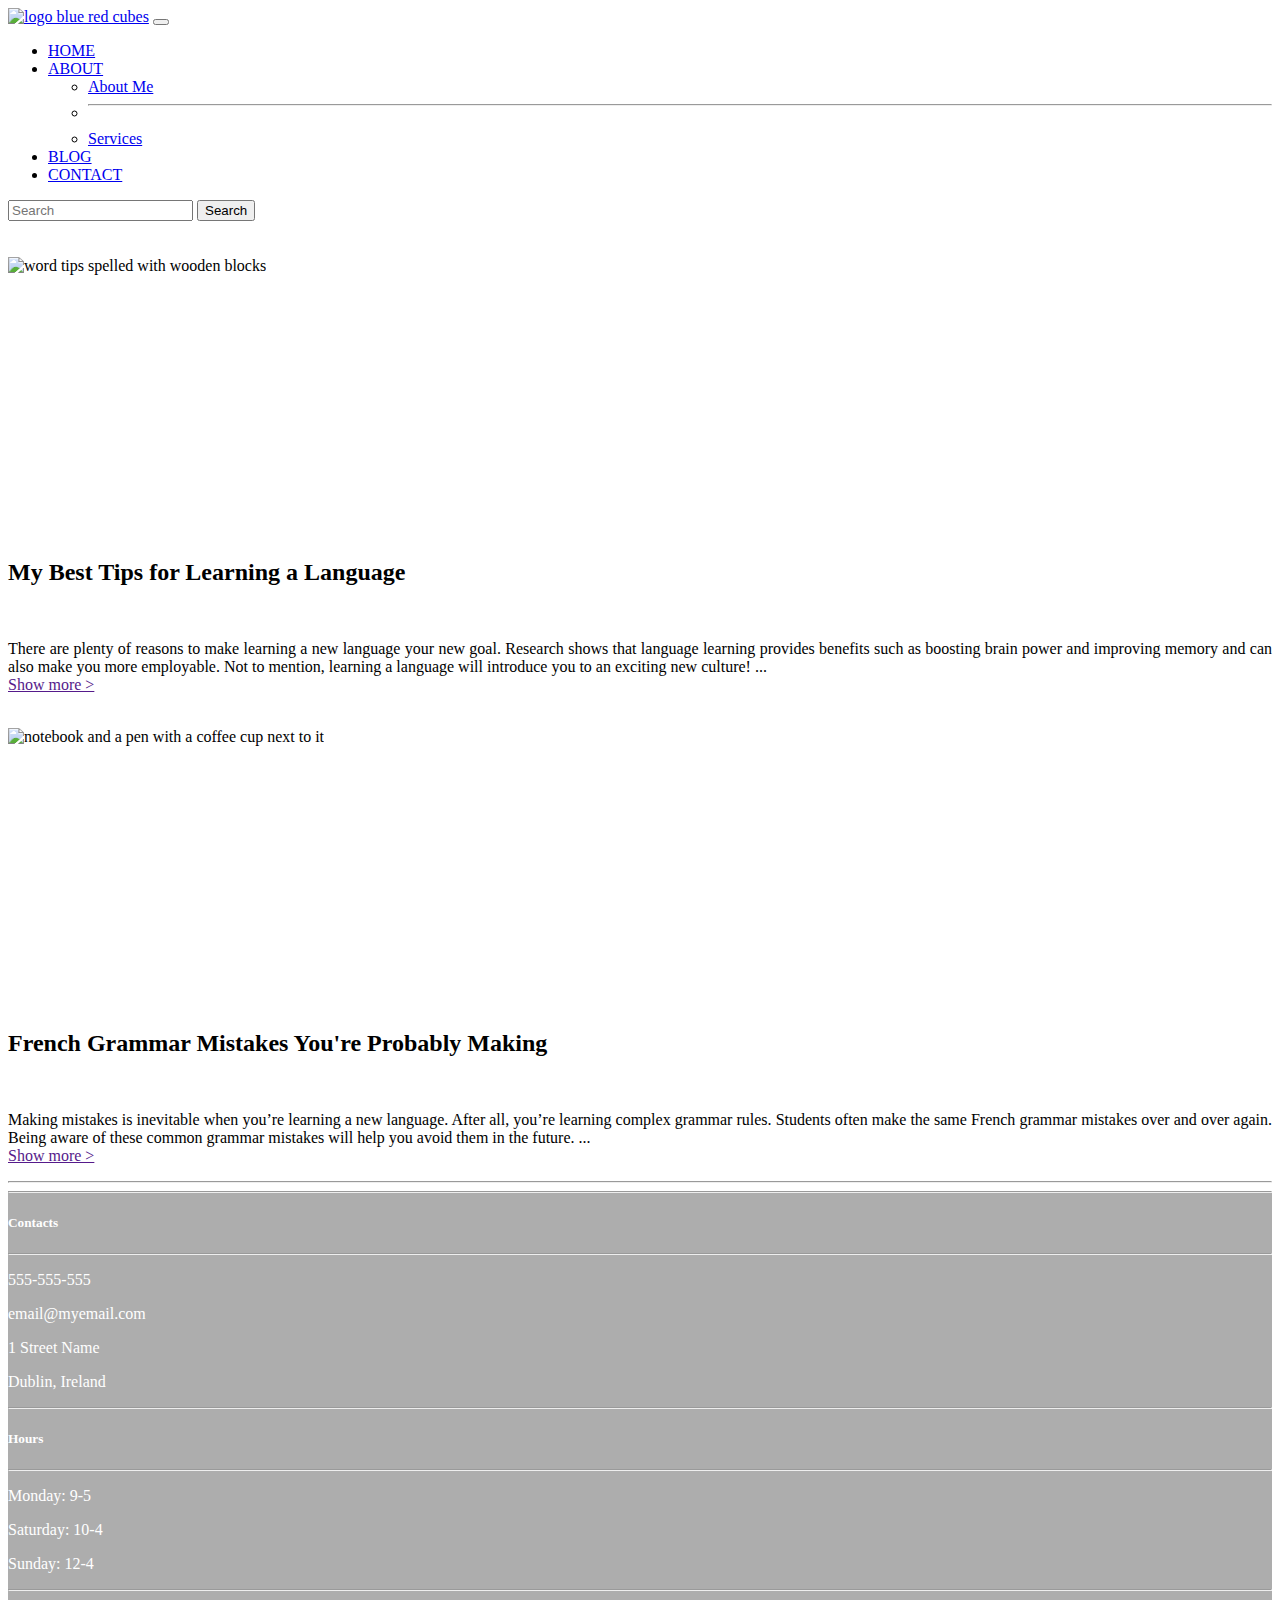
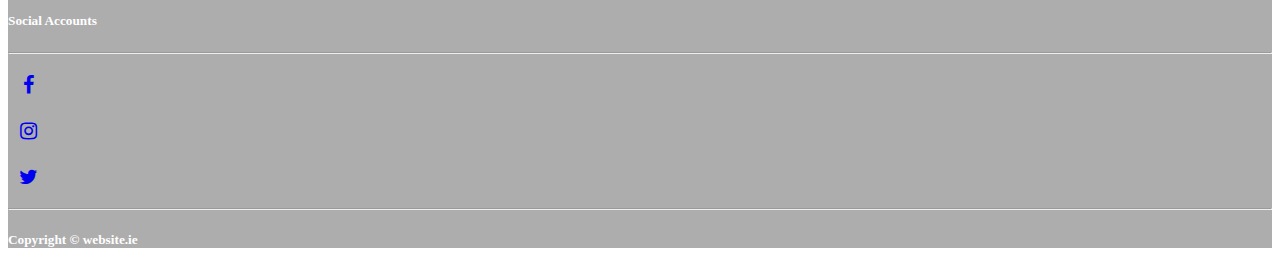
==== blog/index.html @ c0c576b1 "pushing blog index, minor changes to main html, linking directories" ====
<!DOCTYPE html>
<html lang="en">
    <head>
        <meta charset="UTF-8">
        <meta name="description" content="French English language classes">
        <meta name="keywords" content="French,English,Online,Classes,Free,Demo">
        <meta name="viewport" content="width=device-width, initial-scale=1.0">
        <title>Home</title>
        <link rel="icon" type="image/x-icon" href="../images/favicon.ico">
        <link href="https://cdn.jsdelivr.net/npm/bootstrap@5.1.3/dist/css/bootstrap.min.css" rel="stylesheet" integrity="sha384-1BmE4kWBq78iYhFldvKuhfTAU6auU8tT94WrHftjDbrCEXSU1oBoqyl2QvZ6jIW3" crossorigin="anonymous">
        <script src="https://cdn.jsdelivr.net/npm/bootstrap@5.1.3/dist/js/bootstrap.bundle.min.js" integrity="sha384-ka7Sk0Gln4gmtz2MlQnikT1wXgYsOg+OMhuP+IlRH9sENBO0LRn5q+8nbTov4+1p" crossorigin="anonymous"></script>
        <script src="https://ajax.googleapis.com/ajax/libs/jquery/3.6.0/jquery.min.js"></script>
        <link rel="stylesheet" href="https://cdnjs.cloudflare.com/ajax/libs/font-awesome/4.7.0/css/font-awesome.min.css"> <!-- icon library -->
        <link rel="stylesheet" href="../style/style.css"/>
    </head>
    <body>
        <!-- Navigation -->
        <nav class="navbar navbar-expand-lg navbar-light bg-light sticky-top">
            <div class="container-fluid">
                <a class="navbar-brand" href="#"><img class="shake" src="../images/logo.png" alt="logo blue red cubes"></a>
                <button class="navbar-toggler" type="button" data-bs-toggle="collapse" data-bs-target="#navbarSupportedContent" aria-controls="navbarSupportedContent" aria-expanded="false" aria-label="Toggle navigation"> <!-- Navbar for mobile devices -->
                    <span class="navbar-toggler-icon"></span>
                </button>
                <div class="collapse navbar-collapse" id="navbarSupportedContent">
                    <ul class="navbar-nav me-auto mb-2 mb-lg-0"> <!-- Navigation items -->
                        <li class="nav-item">
                            <a class="nav-link" aria-current="page" href="..">HOME</a>
                        </li>
                        <li class="nav-item dropdown">
                            <a class="nav-link dropdown-toggle" href="../about" id="navbarDropdown" role="button" data-bs-toggle="dropdown" aria-expanded="false">ABOUT</a>
                            <ul class="dropdown-menu" aria-labelledby="navbarDropdown">
                                <li><a class="dropdown-item" href="../about/me">About Me</a></li>
                                <li><hr class="dropdown-divider"></li>
                                <li><a class="dropdown-item" href="../about/services">Services</a></li>
                              </ul>
                        </li>
                        <li class="nav-item">
                            <a class="nav-link active" href="#">BLOG</a>
                        </li>
                        <li class="nav-item">
                            <a class="nav-link" href="../contact/">CONTACT</a>
                        </li>
                    </ul>
                    <form class="d-flex">
                        <input class="form-control me-2" type="search" placeholder="Search" aria-label="Search">
                        <button class="btn btn-sm btn-outline-secondary" type="submit">Search</button>
                    </form>
                </div>
            </div>
        </nav>
        <br>
        <!-- Two Column Section -->     
        <div class="container-fluid padding">
            <div class="row padding justify-content-evenly">
                <div class="col-md-12 col-lg-5 border">
                    <div class="img-hover-zoom">
                        <br><img src="../images/tips.jpg" class="img-fluid rounded mx-auto d-block shadow-sm" alt="word tips spelled with wooden blocks">
                    </div>
                    <h2 class="text-center">My Best Tips for Learning a Language</h2><br>
                        <dl class="text-expand">
                            There are plenty of reasons to make learning a new language your new goal.
                            Research shows that language learning provides benefits such as boosting brain power and improving memory and can also make you more employable.
                            Not to mention, learning a language will introduce you to an exciting new culture!
                            <br><br>
                            <dt>Make a study plan</dt>
                                <br><dd>
                                    Your first step to learning a new language should be making a plan to study.
                                    Whether you try to do 10 minutes each morning before work or plan for a longer 30-minute or one-hour study session at the end of the day, make sure that you get your goals down on paper – you’ll be much more likely to stick to them!
                                    Get a planner to keep track of your study time or print a calendar to hang on your wall and you’ll be well on your way to picking up a new language.
                                <br><br></dd>
                            <dt>Practice every day</dt>
                                <br><dd>
                                    While a common misconception is that we don’t have time in the day for language learning, it’s always possible to find time!
                                    Try to practice every day, whether that’s reading a foreign-language newspaper each morning or listening to music in your chosen language as you work.
                                    If you’re learning with the help of an app like Duolingo or Lingodeer, you can also get notifications reminding you to practice every day at the same time!
                                    Making language learning a habit is the perfect way to make fast progress.
                                <br><br></dd>
                            <dt>Focus on all four language skills</dt>
                                <br><dd>
                                    When it comes to learning a language, all four of the main skills are equally important: listening, reading, speaking, and writing.
                                    It can be easy to neglect speaking or writing in favour of watching a YouTube video or reading an example text in your chosen language, but make sure that you spend time concentrating on all of these skills.
                                    Try writing a journal entry at the end of each week summarising what you did, or read foreign-language texts aloud instead of in your head..
                                <br><br></dd>
                            <dt>Have real conversations</dt>
                                <br><dd>
                                    If you want to make speedier progress with your language, the best way to do it is to chat with others.
                                    While it might not be possible to meet a language-learning group in your local area, there are plenty of online meet-ups where you can chat with native speakers or other learners.
                                    This way, you’ll get valuable pronunciation practice, as well as learning new words.
                                <br><br></dd>
                            <dt>Immerse yourself</dt>
                                <br><dd>
                                    If you’re committed to language learning, make sure you’re seeing and hearing the language every day.
                                    There are a few simple ways to do this: put post-it notes on objects around your house with vocab translations and test yourself as you go about your day, or put subtitles on your favourite shows so that even when you’re not studying, you’re still seeing new words.
                                <br><br></dd>
                            <dt>Learn on-the-go</dt>
                                <br><dd>
                                    A busy lifestyle is no excuse to stop learning a language!
                                    Take advantage of all the time in your day, even if you’re travelling to work or university.
                                    Carry flashcards around so you can remind yourself of tricky vocab on-the-go, or try a podcast to improve your listening skills.
                                <br><br></dd>
                            <dt>Challenge yourself</dt>
                                <br><dd>
                                    As with any new skill, it can be hard to stay motivated through your language-learning journey.
                                    It’s important to set attainable goals, but try to challenge yourself to reach that next level, whether that’s watching a whole episode of a foreign-language TV show without subtitles or gaining certification.
                                    However you choose to learn a language, these tips will help you make the most of your study time.
                                    If you want to take your skills to the next level, consider a language study holiday, where you’ll learn from native speakers and get to immerse yourself in a new culture!
                                <br><br></dd>
                        </dl>
                </div>
                <div class="col-md-12 col-lg-5 border">
                    <div class="img-hover-zoom">
                        <br><img src="../images/notebook.jpg" class="img-fluid rounded mx-auto d-block shadow-sm" alt="notebook and a pen with a coffee cup next to it">
                    </div>
                    <h2 class="text-center">French Grammar Mistakes You're Probably Making</h2><br>
                    <dl class="text-expand">
                        Making mistakes is inevitable when you’re learning a new language.
                        After all, you’re learning complex grammar rules.
                        Students often make the same French grammar mistakes over and over again.
                        Being aware of these common grammar mistakes will help you avoid them in the future.
                        <br><br>
                        <dt>Greetings</dt>
                            <br><dd>
                                In English, when you greet someone in the early morning hours, you typically say “Good morning.”
                                This English greeting doesn’t translate literally in French.
                                In fact, the phrase <i>“Bon matin”</i> does not actually exist in the French language. Rather, one would simply say <i>“Bonjour!”</i> when greeting someone.
                            <br><br></dd>
                        <dt>Agreements</dt>
                            <br><dd>
                                Remember to make adjectives properly agree with feminine or plural nouns.
                                For example, the adjective <i>“amusant“</i> (funny) would be changed to <i>“amusante”</i> in the feminine singular and <i>“amusantes"</i> in the feminine plural.
                                <br><br>In English, adjectives don’t usually change based on the gender or number, so it’s easy for students to forget this important French grammar rule.
                            <br><br></dd>
                        <dt>Articles</dt>
                            <br><dd>
                                When it comes to learning a language, all four of the main skills are equally important: listening, reading, speaking, and writing.
                                It can be easy to neglect speaking or writing in favour of watching a YouTube video or reading an example text in your chosen language, but make sure that you spend time concentrating on all of these skills.
                                Try writing a journal entry at the end of each week summarising what you did, or read foreign-language texts aloud instead of in your head..
                            <br><br></dd>
                        <dt>Prepositions</dt>
                            <br><dd>
                                Remember to use the correct preposition and include the appropriate article contraction when necessary.
                                In theory, French prepositions are easier than English prepositions because there are fewer of the most common ones.
                                <br><br>For example, <i>“De”</i> translates to “of” or “from”, and <i>“à”</i> translates to “to,” “at,” and sometimes other related location or movement prepositions.
                                <br><br>A few places to watch out are when you’re talking about playing musical instruments <i>(Je joue d’un instrument)</i> and sports <i>(Je joue à un sport)</i>.
                                <br><br>Also, be extra careful with those pesky articles! Relevant contractions include <i>“du” (“de” + “le”), “des” (“de” + “les”), “au” (“à” + “le”)</i> and <i>“aux” (“à” + “les”). “De”, “la”</i>, and <i>“à la” do not contract</i>.
                            <br><br></dd>
                        <dt>Negative Articles</dt>
                            <br><dd>
                                Use <i>“il n’y a pas de”</i> rather than <i>“il y a pas de”</i>.
                                When using <i>“de”</i> or <i>“de”</i> + an article in the negative, remember that French has lots of exceptions! This is one of them.
                                <br><br>If there is zero of something, take out the article. For example, someone could say <i>“Il y a du pain sur la table”</i> (There is bread on the table).
                                In the negative, this would become <i>“Il n’y a pas de pain sur la table”</i> not <i>“Il n’y a pas du pain sur la table”</i>.
                            <br><br></dd>
                        <dt>Conjugated Verbs</dt>
                            <br><dd>
                                Remember to conjugate your verbs. While we do this in the English language, it’s not as much or in as much detail as French-speakers.
                                <br><br>This is especially important when you’re writing because all those silent final consonants and vowels need attention.
                                <br><br>The singular forms are the most similar in present tense, but are not always spelled the same, so watch out!
                            <br><br></dd>
                        <dt>Subjunctive Verbs</dt>
                            <br><dd>
                                The subjunctive is one of the most difficult verbs in French, if not the most difficult because we don’t use it often in English. Many of us anglophones aren’t even aware of the fact that we use it at all.
                                <br><br>The first step is to understand the situations in which it is used, and then practice, observe, and correct oneself. Then practice some more, and observe some more, and correct oneself more.
                                <br><br>Give yourself time to perfect this French grammar rule, but also insist on understanding and using it correctly. Gradually, you will be able to use it successfully.
                            <br><br></dd>
                    </dl>
                </div>
            </div>
        </div>
        <!-- Footer --> 
        <hr class="my-4">
        <footer>
            <div class="container-fluid padding">
            <div class="row text-center">
                <div class="col-md-4">
                    <hr class="light">
                    <h5>Contacts</h5>
                    <hr class="light">
                    <p>555-555-555</p>
                    <p>email@myemail.com</p>
                    <p>1 Street Name</p>
                    <p>Dublin, Ireland</p>
                </div>
                <div class="col-md-4">
                    <hr class="light">
                    <h5>Hours</h5>
                    <hr class="light">
                    <p>Monday: 9-5</p>
                    <p>Saturday: 10-4</p>
                    <p>Sunday: 12-4</p>
                </div>
                <div class="col-md-4">
                    <hr class="light">
                    <h5>Social Accounts</h5>
                    <hr class="light">
                    <p><a href="https://www.facebook.com" target="_blank" class="fa fa-facebook"></a></p>
                    <p><a href="https://www.instagram.com" target="_blank" class="fa fa-instagram"></a></p>
                    <p><a href="https://twitter.com" target="_blank" class="fa fa-twitter"></a></p>
                </div>
                <div class="col-12">
                    <hr class="light">
                    <h5>Copyright © website.ie</h5>
                </div>
            </div>
            </div>
        </footer>
        <script src="../script/script.js"></script>
    </body>
</html>
---- style/style.css ----
/* social media icons */
.fa{ 
    padding: 5px;
    font-size: 20px;
    width: 30px;
    text-align: center;
    text-decoration: none;
    border-radius: 50%;
}
.fa-facebook:hover,
.fa-instagram:hover,
.fa-twitter:hover{
    color:#d5d5d5;
}

/* logo shake */
.shake:hover{
    animation: shake 0.5s; 
    animation-iteration-count: infinite; 
  }
  @keyframes shake {
    0% { transform: translate(1px, 1px) rotate(0deg); }
    10% { transform: translate(-1px, -2px) rotate(-1deg); }
    20% { transform: translate(-3px, 0px) rotate(1deg); }
    30% { transform: translate(3px, 2px) rotate(0deg); }
    40% { transform: translate(1px, -1px) rotate(1deg); }
    50% { transform: translate(-1px, 2px) rotate(-1deg); }
    60% { transform: translate(-3px, 1px) rotate(0deg); }
    70% { transform: translate(3px, 1px) rotate(-1deg); }
    80% { transform: translate(-1px, -1px) rotate(1deg); }
    90% { transform: translate(1px, 2px) rotate(0deg); }
    100% { transform: translate(1px, -2px) rotate(-1deg); }
  }

footer{
    background-color:#adadad;
    color:white;
}

/*text-expand*/
.morecontent span {
  display: none;
}
.morelink {
  display: block;
}

/*blog article image zoom*/
.img-hover-zoom{
  height: 300px;
  overflow: hidden;
}
.img-hover-zoom img {
  transition: transform .5s ease;
}
.img-hover-zoom:hover img {
  transform: scale(1.5);
}

/*blog article text align*/
dl.text-expand{
  text-align:justify;
}

































































.user-content p {
    margin-top: 5px;
    font-size: 13px
}
    


video {
  max-width: 100%;
  height: auto;
}
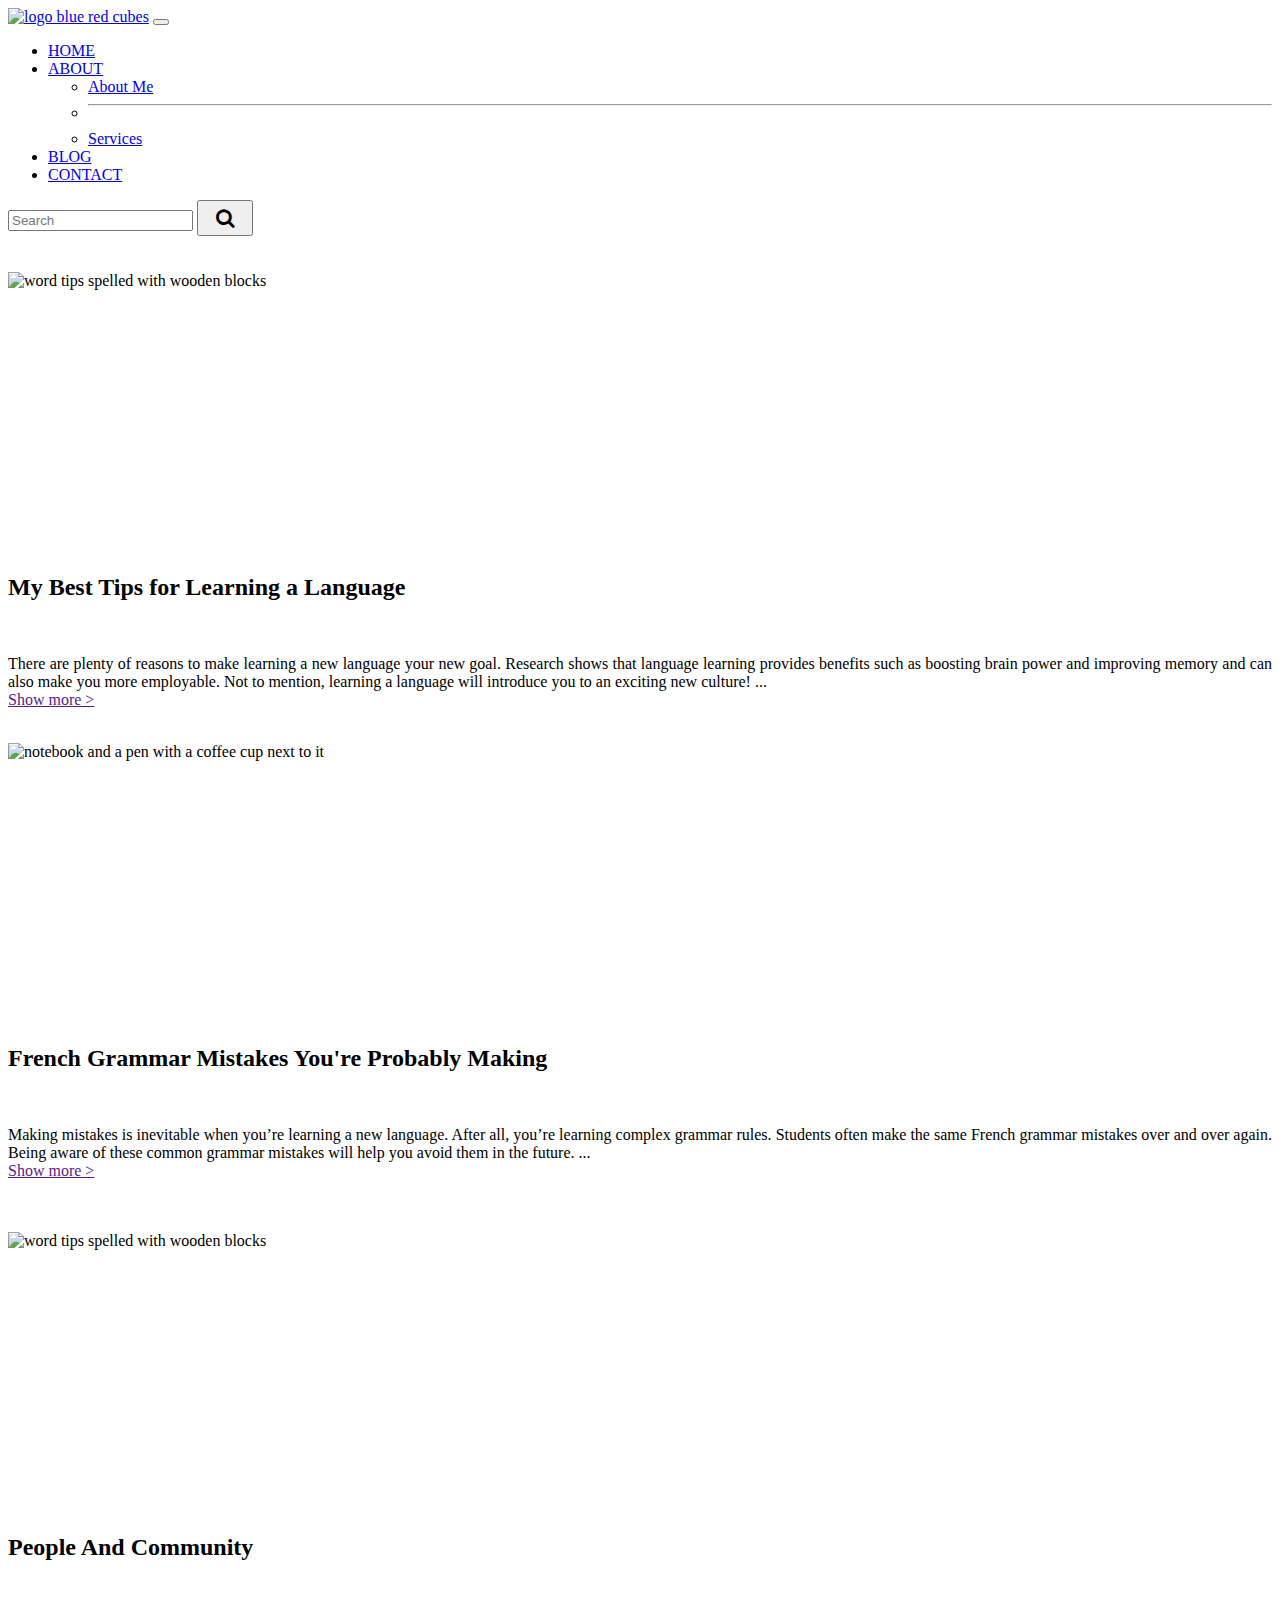
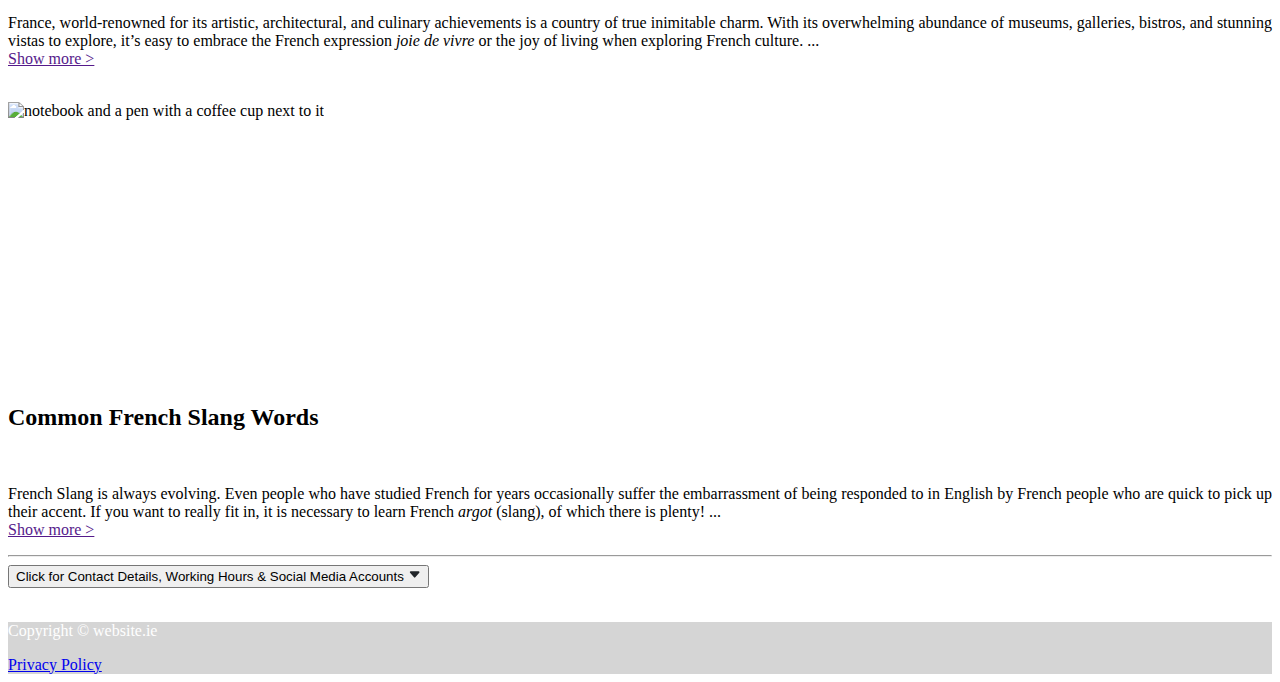
==== commit a67ac786: "moving js to the bottom" ====
--- a/blog/index.html
+++ b/blog/index.html
@@ -5,19 +5,19 @@
         <meta name="description" content="French English language classes">
         <meta name="keywords" content="French,English,Online,Classes,Free,Demo">
         <meta name="viewport" content="width=device-width, initial-scale=1.0">
-        <title>Home</title>
+        <title>Blog</title>
         <link rel="icon" type="image/x-icon" href="../images/favicon.ico">
+        <!-- Bootstrap -->
         <link href="https://cdn.jsdelivr.net/npm/bootstrap@5.1.3/dist/css/bootstrap.min.css" rel="stylesheet" integrity="sha384-1BmE4kWBq78iYhFldvKuhfTAU6auU8tT94WrHftjDbrCEXSU1oBoqyl2QvZ6jIW3" crossorigin="anonymous">
-        <script src="https://cdn.jsdelivr.net/npm/bootstrap@5.1.3/dist/js/bootstrap.bundle.min.js" integrity="sha384-ka7Sk0Gln4gmtz2MlQnikT1wXgYsOg+OMhuP+IlRH9sENBO0LRn5q+8nbTov4+1p" crossorigin="anonymous"></script>
-        <script src="https://ajax.googleapis.com/ajax/libs/jquery/3.6.0/jquery.min.js"></script>
         <link rel="stylesheet" href="https://cdnjs.cloudflare.com/ajax/libs/font-awesome/4.7.0/css/font-awesome.min.css"> <!-- icon library -->
+        <link href="https://unpkg.com/aos@2.3.1/dist/aos.css" rel="stylesheet"> <!-- AOS Library -->
         <link rel="stylesheet" href="../style/style.css"/>
     </head>
     <body>
         <!-- Navigation -->
         <nav class="navbar navbar-expand-lg navbar-light bg-light sticky-top">
             <div class="container-fluid">
-                <a class="navbar-brand" href="#"><img class="shake" src="../images/logo.png" alt="logo blue red cubes"></a>
+                <a class="navbar-brand" href="#"><img class="shake" src="../images/logo.webp" alt="logo blue red cubes"></a>
                 <button class="navbar-toggler" type="button" data-bs-toggle="collapse" data-bs-target="#navbarSupportedContent" aria-controls="navbarSupportedContent" aria-expanded="false" aria-label="Toggle navigation"> <!-- Navbar for mobile devices -->
                     <span class="navbar-toggler-icon"></span>
                 </button>
@@ -27,7 +27,7 @@
                             <a class="nav-link" aria-current="page" href="..">HOME</a>
                         </li>
                         <li class="nav-item dropdown">
-                            <a class="nav-link dropdown-toggle" href="../about" id="navbarDropdown" role="button" data-bs-toggle="dropdown" aria-expanded="false">ABOUT</a>
+                            <a class="nav-link dropdown-toggle" href="#" id="navbarDropdown" role="button" data-bs-toggle="dropdown" aria-expanded="false">ABOUT</a>
                             <ul class="dropdown-menu" aria-labelledby="navbarDropdown">
                                 <li><a class="dropdown-item" href="../about/me">About Me</a></li>
                                 <li><hr class="dropdown-divider"></li>
@@ -38,23 +38,23 @@
                             <a class="nav-link active" href="#">BLOG</a>
                         </li>
                         <li class="nav-item">
-                            <a class="nav-link" href="../contact/">CONTACT</a>
+                            <a class="nav-link" href="../contact">CONTACT</a>
                         </li>
                     </ul>
                     <form class="d-flex">
-                        <input class="form-control me-2" type="search" placeholder="Search" aria-label="Search">
-                        <button class="btn btn-sm btn-outline-secondary" type="submit">Search</button>
+                        <input class="form-control mr-sm-2" type="search" placeholder="Search" aria-label="Search">
+                        <button class="btn btn-sm btn-outline-secondary" type="submit"><i class="fa fa-search"></i></button>
                     </form>
                 </div>
             </div>
-        </nav>
-        <br>
+            </nav>
+            <br>
         <!-- Two Column Section -->     
-        <div class="container-fluid padding">
+        <div class="container-fluid">
             <div class="row padding justify-content-evenly">
                 <div class="col-md-12 col-lg-5 border">
                     <div class="img-hover-zoom">
-                        <br><img src="../images/tips.jpg" class="img-fluid rounded mx-auto d-block shadow-sm" alt="word tips spelled with wooden blocks">
+                        <br><img src="../images/tips.webp" class="img-fluid rounded mx-auto d-block shadow-sm" alt="word tips spelled with wooden blocks">
                     </div>
                     <h2 class="text-center">My Best Tips for Learning a Language</h2><br>
                         <dl class="text-expand">
@@ -109,7 +109,7 @@
                 </div>
                 <div class="col-md-12 col-lg-5 border">
                     <div class="img-hover-zoom">
-                        <br><img src="../images/notebook.jpg" class="img-fluid rounded mx-auto d-block shadow-sm" alt="notebook and a pen with a coffee cup next to it">
+                        <br><img src="../images/notebook.webp" class="img-fluid rounded mx-auto d-block shadow-sm" alt="notebook and a pen with a coffee cup next to it">
                     </div>
                     <h2 class="text-center">French Grammar Mistakes You're Probably Making</h2><br>
                     <dl class="text-expand">
@@ -167,43 +167,210 @@
                 </div>
             </div>
         </div>
+        <br>
+        <div class="container-fluid">
+            <div class="row padding justify-content-evenly">
+                <div class="col-md-12 col-lg-5 border">
+                    <div class="img-hover-zoom">
+                        <br><img src="../images/community.webp" class="img-fluid rounded mx-auto d-block shadow-sm" alt="word tips spelled with wooden blocks">
+                    </div>
+                    <h2 class="text-center">People And Community</h2><br>
+                        <dl class="text-expand">
+                            France, world-renowned for its artistic, architectural, and culinary achievements is a country of true inimitable charm.
+                            With its overwhelming abundance of museums, galleries, bistros, and stunning vistas to explore, it’s easy to embrace the French expression <i>joie de vivre</i> or the joy of living when exploring French culture.
+                            <br><br>
+                            <dt>Official Language</dt>
+                                <br><dd>
+                                    French is the official language of France, but local languages are also spoken: Provencal, Breton, Catalan, Corsican, Occitan, Basque, Alsatian and Flemish.
+                                <br><br></dd>
+                            <dt>Communication Style</dt>
+                                <br><dd>
+                                    French people love talking about politics, even teenagers.
+                                    You’ll witness people getting into animated debates about politics but still remaining close friends afterward.
+                                    During conversations or debates, it is common in French culture for people to give their own perspective or interrupt the speaker to share their own anecdotes.
+                                    This is not viewed as rude or impolite. French people also often take part in protests <i>(les manif)</i> and there are hundreds organized all year long to show dissatisfaction or express demands.
+                                    <br><br>When greeting each other, French people kiss on the cheeks <i>(faire la bise)</i> to say hello, but only in certain situations with friends and family members.
+                                    Two men might do so or only shake hands. In French culture, people do not kiss others who have not been presented as a close relative or acquaintance of one’s family.
+                                <br><br></dd>
+                            <dt>Family Dynamic</dt>
+                                <br><dd>
+                                    French people like to laugh and joke with everybody.
+                                    Showing feelings, expressing satisfaction and gratitude are customary in French culture.
+                                    It is typical in French families for family members to talk about themselves and ask for advice.
+                                    Dinner time is a very important family gathering in French culture.
+                                    It is often the occasion for all family members to share about their day and discuss the news.
+                                    <br><br>French parents monitor their child’s social life and school results.
+                                    Children are often required to ask permission to go out and to say where they are going, with whom and to respect a curfew.
+                                <br><br></dd>
+                            <dt>Teenage Life in France</dt>
+                                <br><dd>
+                                    Because schools place a heavy emphasis on academics, few extracurricular activities are offered during the week.
+                                    However, limited sports and drama opportunities are available.
+                                    Soccer and Rugby are popular. French teens, like most teens, enjoy socializing by going to the movies or getting together at each other’s homes or in local cafés.
+                                    Soccer and basketball are common hobbies for French teenagers.
+                                <br><br></dd>
+                            <dt>French Cuisine</dt>
+                                <br><dd>
+                                    Food is very important to the French culture.
+                                    When they are not eating, they enjoy talking about food, which is delicious and prepared with great care.
+                                    French enjoy a wide variety of cheeses, as well as local specialties like foie gras (liver paté), escargots de Bourgogne (snails), crêpes, and cassoulet.
+                                    French pastries and cheeses are also famous around the world.
+                                    <br><br>In French culture, there are three main meals: breakfast is the smallest meal of the day and consists of coffee, tea, or hot chocolate with toast, butter, marmalade, and sometimes cereal.
+                                    A very light meal, the goûter is very often available after school for children.
+                                    It’s made of bread, butter, chocolate and juice.
+                                    Dinner is the most important meal. The whole family eats and socializes together, between 7 p.m. and 9 p.m.
+                                    Lunch and dinner are warm meals and consist of three or four dishes served one after another: first course (soup or salad), main course (meat or fish and vegetables), cheese and/or dessert.
+                                    <br><br>The French observe certain table manners such as not helping yourself before having been invited to do so, not leaving the table before the end of the meal, and helping to clear the table and wash the dishes.
+                                <br><br></dd>
+                        </dl>
+                </div>
+                <div class="col-md-12 col-lg-5 border">
+                    <div class="img-hover-zoom">
+                        <br><img src="../images/dictionary.webp" class="img-fluid rounded mx-auto d-block shadow-sm" alt="notebook and a pen with a coffee cup next to it">
+                    </div>
+                    <h2 class="text-center">Common French Slang Words</h2><br>
+                    <dl class="text-expand">
+                        French Slang is always evolving.
+                        Even people who have studied French for years occasionally suffer the embarrassment of being responded to in English by French people who are quick to pick up their accent.
+                        If you want to really fit in, it is necessary to learn French <i>argot</i> (slang), of which there is plenty!
+                        <br><br>
+                        <dt>Chanmé/e</dt>
+                            <br><dd>
+                                Many modern French slang words come from other words having been inverted.
+                                This rings true here with <i>chanmé</i>, which came from <i>méchant</i>, meaning badly behaved or "wicked" and ordinarily used to describe a child.
+                                You will hear Parisians using it to mean "wicked" in the modernised, positive sense of the word.
+                                This is an easy one to slip into conversation without sounding too forced.
+                            <br><br></dd>
+                        <dt>Chiant/e</dt>
+                            <br><dd>
+                                This can be used in numerous ways, but it certainly is not a pleasant word.
+                                It is basically used to describe anything that is a pain in the ass, be that a person or a situation.
+                            <br><br></dd>
+                        <dt>Bouffer</dt>
+                            <br><dd>
+                                This verb can be used to mean "to eat", but more in the sense of "to scarf".
+                                With all the culinary delights of France, this word is sure to be useful! ("La bouffe" can also be used as a noun to mean "food".)
+                            <br><br></dd>
+                        <dt>Oklm</dt>
+                            <br><dd>
+                                This phonetic acronym of the phrase au calme was made popular by French rapper Booba with his 2014 single.
+                                It is used by young people to describe something that is "cool" or "chilled", in the "hip" sense of the word.
+                                If you start following French people on Instagram, you will start to see it crop up more and more in captions.
+                            <br><br></dd>
+                        <dt>Laisse tomber</dt>
+                            <br><dd>
+                                This expression roughly translates to "let it go", or "just forget it".
+                                It is not a particularly aggressive phrase and is used in unimportant situations.
+                                For example, if you were struggling to understand someone and they had already repeated themselves numerous times, they may eventually tell you to <i>laisse tomber</i>.
+                            <br><br></dd>
+                        <dt>Avoir le seum</dt>
+                            <br><dd>
+                                This is a way to express that you are unhappy about something or, perhaps more accurately, "pissed" about something.
+                                This is true Parisian slang, and you will definitely impress people by dropping this into conversation.
+                                Most people of older generations will not have even heard of this expression.
+                            <br><br></dd>
+                        <dt>Mec</dt>
+                            <br><dd>
+                                Translates to "guy" in a general sense, as a more casual way of describing a man, but is also commonly used to describe a boyfriend.
+                            <br><br></dd>
+                        <dt>Une clope</dt>
+                            <br><dd>
+                                The French are known for being a nation of smokers, so it likely that at some point during your stay, you may be asked if you have a spare <i>clope</i>, which is the slang word for a cigarette.
+                                The equivalent for us might be "a smoke" or "a cig".
+                            <br><br></dd>
+                        <dt>Mytho</dt>
+                            <br><dd>
+                                Another insult that you may hear thrown about more often than you might think, <i>mytho</i> is an abbreviation of <i>mythomana</i>, literally meaning "a compulsive liar", commonly used to describe someone who has been known to exaggerate the truth, often with the intent to make himself sound better.
+                            <br><br></dd>
+                        <dt>Wesh</dt>
+                            <br><dd>
+                                <i>Wesh</i>, or <i>wech</i>, is a slang greeting, used by most young people in an ironic way.
+                                It comes from the <i>banlieues</i> (suburbs) of Paris and originally came from rappers, who used the term to greet their "crew".
+                                If you say this to a group of French people, you may well be laughed at, but it is certainly usable in texts or Facebook messages, in the same way we use "yo".
+                            <br><br></dd>
+                        <dt>Frais/fraîche</dt>
+                            <br><dd>
+                                This is used exactly the same was as it is in English.
+                                Literally, <i>frais</i> means "fresh" and will be used to describe food, but the younger generation also uses it to describe things that they deem "cool".
+                                Certain people you will hear using it completely seriously, while others now use it with a little more irony, just like in English.
+                            <br><br></dd>
+                        <dt>Kiffer</dt>
+                            <br><dd>
+                                A great, easy verb to throw into everyday conversation and a good way to pay someone a compliment, <i>kiffer</i> is another way of expressing that you like something, in a much less formal way.
+                                Using this would be like saying that you "dig" something.
+                                Occasionally replacing <i>aimer</i> with <i>kiffer</i> will be sure to make you sound like a local among young people.
+                            <br><br></dd>
+                        <dt>Frérot</dt>
+                            <br><dd>
+                                As mentioned in a previous example, <i>frérot</i> literally means "little brother", but it is used as we would use "bro" and not restricted to biological brothers.
+                                It is usually used affectionately among friends, but can be heard between "cool young men" on the street.
+                                You may consider using with a hint of irony, particularly as a non-native French speaker!
+                            <br><br></dd>
+                        <dt>Bosser</dt>
+                            <br><dd>
+                                This is an informal version of the verb "to work", i.e. <i>travailler</i>.
+                                Of course, you would not use it in conversation with your boss, but certainly among friends; it makes your French sound very authentic.
+                            <br><br></dd>
+                    </dl>
+                </div>
+            </div>
+        </div>
         <!-- Footer --> 
-        <hr class="my-4">
+        <hr>
         <footer>
-            <div class="container-fluid padding">
-            <div class="row text-center">
-                <div class="col-md-4">
-                    <hr class="light">
-                    <h5>Contacts</h5>
-                    <hr class="light">
-                    <p>555-555-555</p>
-                    <p>email@myemail.com</p>
-                    <p>1 Street Name</p>
-                    <p>Dublin, Ireland</p>
-                </div>
-                <div class="col-md-4">
-                    <hr class="light">
-                    <h5>Hours</h5>
-                    <hr class="light">
-                    <p>Monday: 9-5</p>
-                    <p>Saturday: 10-4</p>
-                    <p>Sunday: 12-4</p>
-                </div>
-                <div class="col-md-4">
-                    <hr class="light">
-                    <h5>Social Accounts</h5>
-                    <hr class="light">
-                    <p><a href="https://www.facebook.com" target="_blank" class="fa fa-facebook"></a></p>
-                    <p><a href="https://www.instagram.com" target="_blank" class="fa fa-instagram"></a></p>
-                    <p><a href="https://twitter.com" target="_blank" class="fa fa-twitter"></a></p>
-                </div>
-                <div class="col-12">
-                    <hr class="light">
-                    <h5>Copyright © website.ie</h5>
-                </div>
-            </div>
+            <div class="container-fluid">
+                <div class="row text-center">
+                    <div id="flip">
+                        <button type="button" class="btn btn-dark position-relative">
+                            Click for Contact Details, Working Hours & Social Media Accounts <svg width="1em" height="1em" viewBox="0 0 16 16" class="position-absolute top-100 start-50 translate-middle mt-1 bi bi-caret-down-fill" fill="#212529" xmlns="http://www.w3.org/2000/svg"><path d="M7.247 11.14L2.451 5.658C1.885 5.013 2.345 4 3.204 4h9.592a1 1 0 0 1 .753 1.659l-4.796 5.48a1 1 0 0 1-1.506 0z"/></svg>
+                        </button>
+                    </div>
+                    <div class="col-md-4" id="panel">
+                        <hr class="light">
+                        <h5>Contacts</h5>
+                        <hr class="light">
+                        <p>555-555-555</p>
+                        <p>email@myemail.com</p>
+                        <p>1 Street Name</p>
+                        <p>Dublin, Ireland</p>
+                    </div>
+                    <div class="col-md-4" id="panel-2">
+                        <hr class="light">
+                        <h5>Hours</h5>
+                        <hr class="light">
+                        <p>Monday: 9-5</p>
+                        <p>Saturday: 10-4</p>
+                        <p>Sunday: 12-4</p>
+                    </div>
+                    <div class="col-md-4" id="panel-3">
+                        <hr class="light">
+                        <h5>Social Accounts</h5>
+                        <hr class="light">
+                        <p><a href="https://www.facebook.com" rel="external nofollow noopener" target="_blank" class="fa fa-facebook"></a></p>
+                        <p><a href="https://www.instagram.com" rel="external nofollow noopener" target="_blank" class="fa fa-instagram"></a></p>
+                        <p><a href="https://twitter.com" rel="external nofollow noopener" target="_blank" class="fa fa-twitter"></a></p>
+                    </div>
+                    <div class="row text-center" id="panel-4">
+                        <svg xmlns="http://www.w3.org/2000/svg" width="25" height="25" fill="currentColor" class="bi bi-chevron-bar-up" viewBox="0 0 16 16">
+                            <path fill-rule="evenodd" d="M3.646 11.854a.5.5 0 0 0 .708 0L8 8.207l3.646 3.647a.5.5 0 0 0 .708-.708l-4-4a.5.5 0 0 0-.708 0l-4 4a.5.5 0 0 0 0 .708zM2.4 5.2c0 .22.18.4.4.4h10.4a.4.4 0 0 0 0-.8H2.8a.4.4 0 0 0-.4.4z"/>
+                        </svg>
+                    </div> 
+                </div>
+                <br>
+                <div class="row text-center" id="my-footer">
+                    <div class="col-auto me-auto">
+                        <p>Copyright © website.ie</p>
+                    </div>
+                    <div class="col-auto">
+                        <a href="../privacy">Privacy Policy</a>
+                    </div>
+                </div>
             </div>
         </footer>
+        <!-- Bootstrap -->
+        <script src="https://cdn.jsdelivr.net/npm/bootstrap@5.1.3/dist/js/bootstrap.bundle.min.js" integrity="sha384-ka7Sk0Gln4gmtz2MlQnikT1wXgYsOg+OMhuP+IlRH9sENBO0LRn5q+8nbTov4+1p" crossorigin="anonymous"></script>
+        <script src="https://ajax.googleapis.com/ajax/libs/jquery/3.6.0/jquery.min.js"></script> <!-- jQuery -->
+        <script src="https://unpkg.com/aos@2.3.1/dist/aos.js"></script> <!-- AOS Library --> 
         <script src="../script/script.js"></script>
     </body>
 </html>--- a/style/style.css
+++ b/style/style.css
@@ -32,11 +32,6 @@
     100% { transform: translate(1px, -2px) rotate(-1deg); }
   }
 
-footer{
-    background-color:#adadad;
-    color:white;
-}
-
 /*text-expand*/
 .morecontent span {
   display: none;
@@ -58,82 +53,156 @@
 }
 
 /*blog article text align*/
-dl.text-expand{
+dl.text-expand, #my-justify{
   text-align:justify;
 }
 
-
-
-
-
-
-
-
-
-
-
-
-
-
-
-
-
-
-
-
-
-
-
-
-
-
-
-
-
-
-
-
-
-
-
-
-
-
-
-
-
-
-
-
-
-
-
-
-
-
-
-
-
-
-
-
-
-
-
-
-
-
-
+/*slide down panel*/
+#panel, #panel-2, #panel-3, #panel-4 {
+  display: none;
+}
+/*footer styling*/
+#my-footer{
+  background-color: #d5d5d5;
+  color:white;
+}
+
+/*fix for large screen to stretch mid section content and keep the footer on the bottom on service html*/  
+@media screen and (max-height: 1366px) and (min-width: 700px) {
+  .main-wrapper{
+    height:100vh;
+  }
+}
 
 
 .user-content p {
-    margin-top: 5px;
-    font-size: 13px
+margin-top: 5px;
+font-size: 13px
 }
     
-
-
 video {
-  max-width: 100%;
+  max-width:100%;
   height: auto;
-}+}
+
+
+#scroll-container {
+  border: 1px grey;
+  font-size:large;
+  overflow: hidden;
+ }
+
+ /* the below code snippet comes from Hubspot - it has been modified slightly */
+#scroll-text {
+  text-align: right;
+
+  /* animation properties */
+  -moz-transform: translateX(-100%);
+  -webkit-transform: translateX(-100%);
+  transform: translateX(-100%);
+  
+  -moz-animation: my-animation 20s linear infinite;
+  -webkit-animation: my-animation 20s linear infinite;
+  animation: my-animation 20s linear infinite;
+}
+
+/* for Firefox */
+@-moz-keyframes my-animation {
+  from { -moz-transform: translateX(-100%); }
+  to { -moz-transform: translateX(100%); }
+}
+
+/* for Chrome */
+@-webkit-keyframes my-animation {
+  from { -webkit-transform: translateX(-100%); }
+  to { -webkit-transform: translateX(100%); }
+}
+
+@keyframes my-animation {
+  from {
+    -moz-transform: translateX(-100%);
+    -webkit-transform: translateX(-100%);
+    transform: translateX(-100%);
+  }
+  to {
+    -moz-transform: translateX(100%);
+    -webkit-transform: translateX(100%);
+    transform: translateX(100%);
+  }
+}
+
+/* The Modal (background) */
+.modal,.modal1 {
+  display: hidden; /* Hidden by default */
+  position: absolute; 
+  float: left;
+  left: 50%;
+  top: 90%;
+  transform: translate(-50%, -50%);
+}
+
+/* Modal Content/Box */
+.modal-content,.modal-content1 {
+  background-color: #fefefe;
+  padding: 2px;
+  border: 1px solid #888;
+  width: 100%; 
+ }
+
+/* The Close Button */
+.close,.close1 {
+  color: #aaaaaa;
+  float: right;
+  font-size: 12px;
+  font-weight: bold;
+}
+
+.close:hover,
+.close:focus,.close1:hover,.close1:focus {
+  color: black;
+  text-decoration: none;
+  cursor: pointer;
+}
+
+
+/* Chrome, Safari, Edge, Opera */
+input::-webkit-outer-spin-button,
+input::-webkit-inner-spin-button {
+  -webkit-appearance: none;
+  margin: 0;
+}
+
+/* Firefox */
+input[type=number] {
+  -moz-appearance: textfield;
+}
+
+.cookie-container {
+  position: fixed;
+  bottom: -100%;
+  left: 0;
+  right: 0;
+  background: #2f3640;
+  color: #f5f6fa;
+  padding: 0 32px;
+  transition: 400ms;
+}
+
+.cookie-container.active {
+  bottom: 0;
+}
+
+.cookie-container a {
+  color: #f5f6fa;
+}
+
+.cookie-btn {
+  background: #e84118;
+  border: 0;
+  color: #f5f6fa;
+  padding: 5px 5px;
+  font-size: 16px;
+  margin-bottom: 16px;
+  border-radius: 8px;
+  cursor: pointer;
+}
